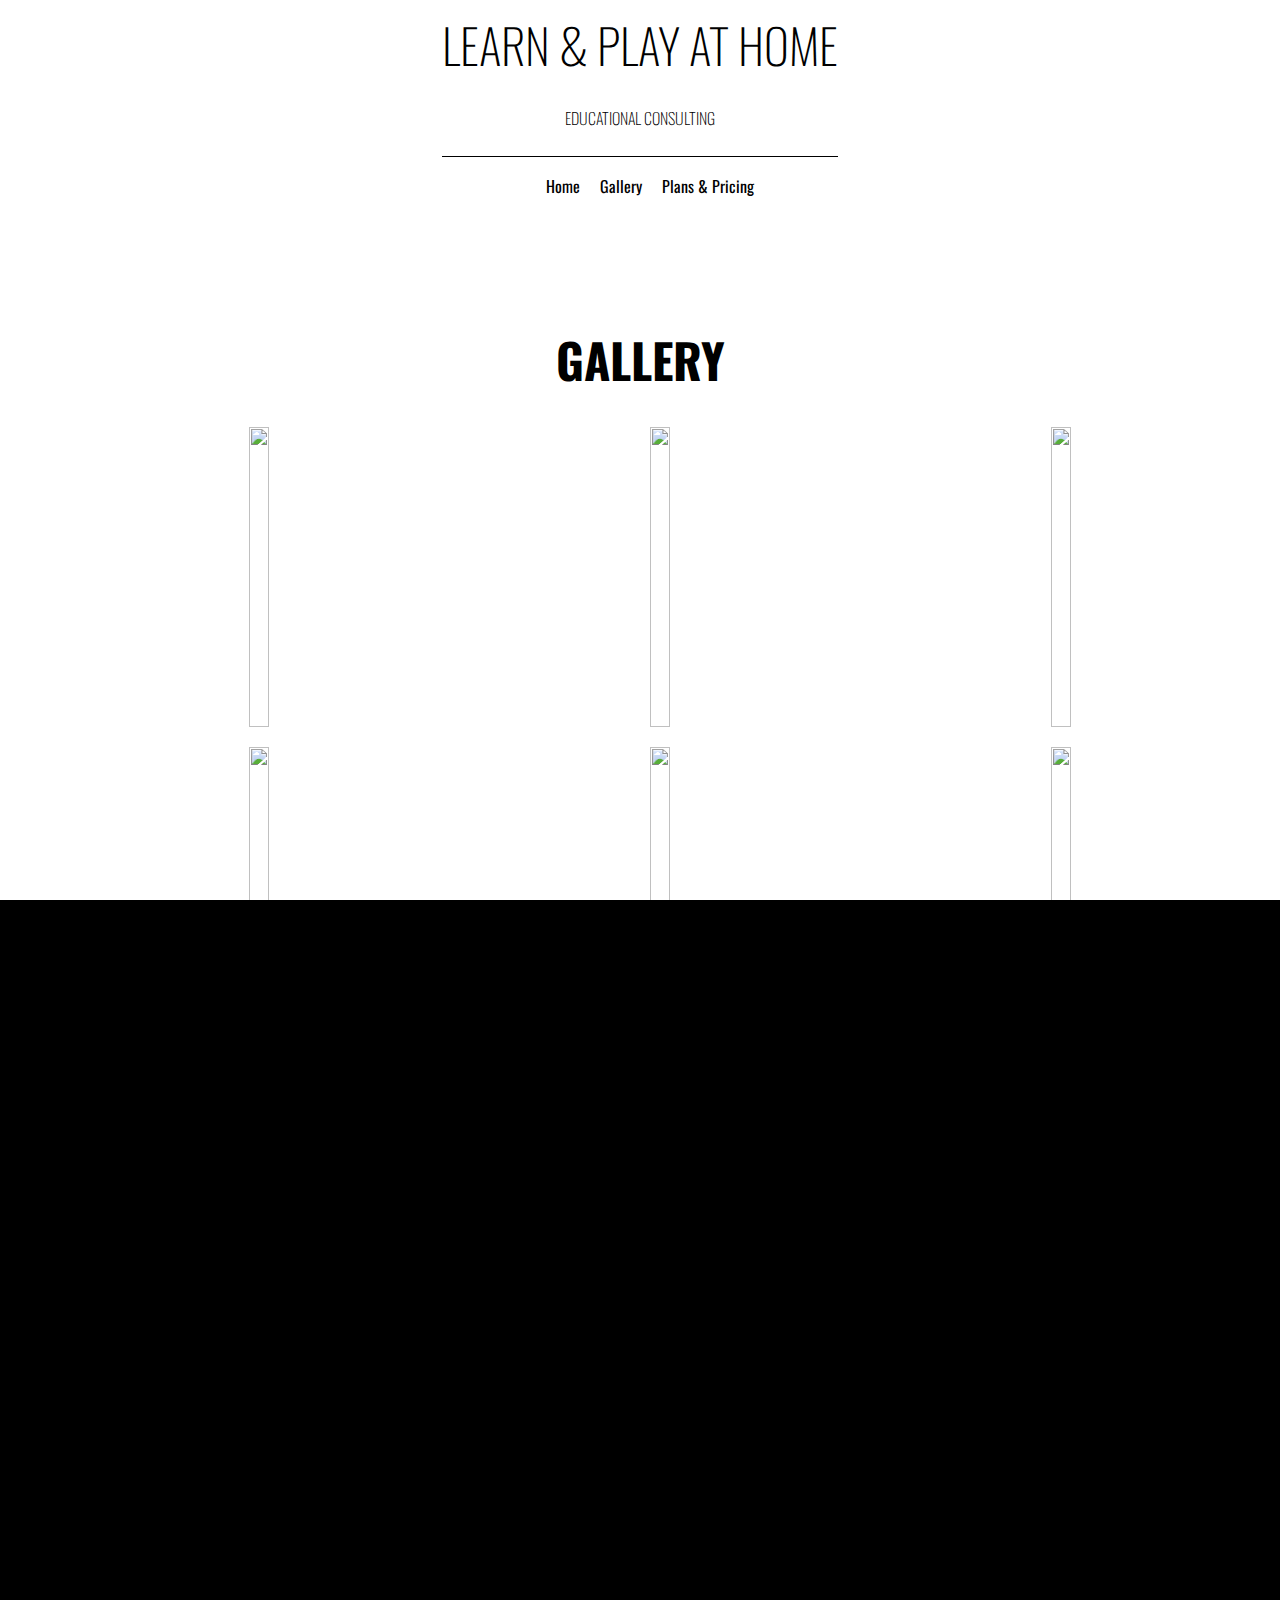
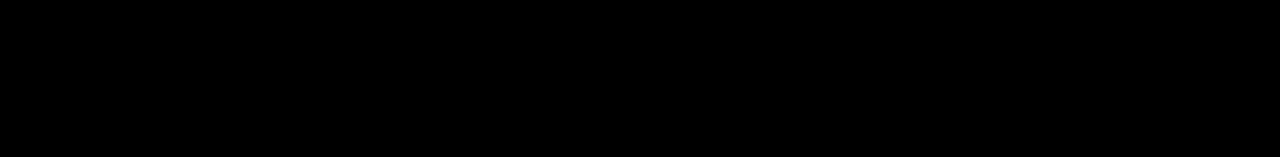
==== gallery.html @ 568ce1bc "Create gallery.html" ====
<!DOCTYPE html>
<html lang="en">

<head>
    <meta charset="UTF-8">
    <meta name="viewport" content="width=device-width, initial-scale=1.0">
    <title>Gallery Page</title>
    <link rel="stylesheet" href="css/reset.css">
    <link rel="stylesheet" href="css/styles.css">
    <link rel="stylesheet" href="https://stackpath.bootstrapcdn.com/font-awesome/4.7.0/css/font-awesome.min.css" integrity="sha384-wvfXpqpZZVQGK6TAh5PVlGOfQNHSoD2xbE+QkPxCAFlNEevoEH3Sl0sibVcOQVnN" crossorigin="anonymous">
</head>

<body data-barba="wrapper">
    <div class="loading-bg"></div>
    <body data-barba="wrapper">
        <div class="loading-bg"></div>
        <header>
          <div class="logo">
            <a href="index.html">Learn & Play at home</a>
            <p>Educational Consulting</p>
          </div>
        </header>
        <div class="menu">
            <ul>
                <li>
                <a href="index.html">Home</a>
                </li>
                <li>
                <a href="gallery.html">Gallery</a>
                </li>
                <li>
                <a href="price.html">Plans & Pricing</a>
                </li>
            </ul>
        </div>
    <main data-barba="container" data-barba-namespace="gallery">
        <section id="gallery">
            <div class="container">
                <div class="content-area">
                    <div class="white-bg">
                        <h2>Gallery</h2>
                        <ul>
                            <li>
                                <div class="hover-bg"></div>
                                <div class="details">
                                    <a href="#"> Semiotics paleo seitan, nulla in sriracha kogi YOLO craft beer gluten-free flexitarian...
                                    </a>
                                </div>
                                <img src="https://images.pexels.com/photos/3933101/pexels-photo-3933101.jpeg?auto=compress&cs=tinysrgb&dpr=2&h=750&w=1260">
                            </li>
                            <li>
                                <div class="hover-bg"></div>
                                <div class="details">
                                    <a href="#">
                                        Baby polaroid mlkshk artisan pabst, Authentic 90's sustainable meggings celiac man bun...
                                    </a>
                                </div>
                                <img src="https://cdn.filestackcontent.com/DquOOYdqQtu7U9VpD7Y2">
                            </li>
                            <li>
                                <div class="hover-bg"></div>
                                <div class="details">
                                    <a href="#"> Semiotics paleo seitan, nulla in sriracha kogi YOLO craft beer gluten-free flexitarian...
                                    </a>
                                </div>
                                <img src="https://cdn.filestackcontent.com/dFwRO2UQ6W1QoJyOhXRO">
                            </li>
                            <li>
                                <div class="hover-bg"></div>
                                <div class="details">
                                    <a href="#"> 
                                        Semiotics paleo seitan, nulla in sriracha kogi YOLO craft beer gluten-free flexitarian...      
                                    </a>
                                </div>
                                <img src="https://cdn.filestackcontent.com/KwvYU16jQZW1vVUn7u42">
                            </li>
                            <li>
                                <div class="hover-bg"></div>
                                <div class="details">
                                    <a href="#">
                                        Baby polaroid mlkshk artisan pabst, Authentic 90's sustainable meggings celiac man bun...
                                    </a>
                                </div>
                                <img src="https://cdn.filestackcontent.com/wI79PgsySoqKZlxid8R5">
                            </li>
                            <li>
                                <div class="hover-bg"></div>
                                <div class="details">
                                    <a href="#">
                                        Baby polaroid mlkshk artisan pabst, Authentic 90's sustainable meggings celiac man bun...
                                    </a>
                                </div>
                                <img src="https://cdn.filestackcontent.com/JzerRfTGQEaBUhSejL1G">
                            </li>
                            <li>
                                <div class="hover-bg"></div>
                                <div class="details">
                                    <a href="#">
                                        Baby polaroid mlkshk artisan pabst, Authentic 90's sustainable meggings celiac man bun...
                                    </a>
                                </div>
                                <img src="https://cdn.filestackcontent.com/fwUXJ6MGR8qcTS5k1k7x">
                            </li>
                            <li>
                                <div class="hover-bg"></div>
                                <div class="details">
                                    <a href="#">
                                        Baby polaroid mlkshk artisan pabst, Authentic 90's sustainable meggings celiac man bun...
                                    </a>
                                </div>
                                <img src="https://cdn.filestackcontent.com/hzdGw1tgTNcNDfdyECkQ">
                            </li>
                            <li>
                                <div class="hover-bg"></div>
                                <div class="details">
                                    <a href="#">
                                        Baby polaroid mlkshk artisan pabst, Authentic 90's sustainable meggings celiac man bun...
                                    </a>
                                </div>
                                <img src="https://cdn.filestackcontent.com/t8L5awZQSR2bnCO1Zm9y">
                            </li>
                        </ul>
                    </div>
                </div>
            </div>
        </section>

        <footer>
            <div class="container">
              <div class="social-media">
                <a>
                  <i class="fa fa-facebook" aria-hidden="true"></i>
                </a>
                <a>
                  <i class="fa fa-twitter" aria-hidden="true"></i>
                </a>
                <a>
                  <i class="fa fa-instagram" aria-hidden="true"></i>
                </a>
              </div>
              <div class="copywrite">
                <p>
                  ©2020 by Learn & Play. Proudly created by Emmanuel G. Marquez
                </p>
              </div>
            </div>
          </footer>
    </main>

    <script src="https://unpkg.com/@barba/core"></script>
    <script src="https://cdnjs.cloudflare.com/ajax/libs/gsap/3.5.1/gsap.min.js"></script>
    <script src="js/app.js"></script>
</body>

</html>
---- css/styles.css ----
@import url('https://fonts.googleapis.com/css2?family=Manrope:wght@200;300;400;500;600;700;800&display=swap');
@import url('https://fonts.googleapis.com/css2?family=Oswald:wght@200;300;400;500;600;700&display=swap');

* {
  font-family: 'Oswald', sans-serif;
  box-sizing: border-box;
}

html {
  font-family: 'Oswald', sans-serif;
  height: 100vh;
  max-width: 2400px;
  overflow-x: hidden;
  margin: 0 auto;
}

body {
  background-color: white;
  
}

.loading-bg {
  background: black;
  position: fixed;
  top: 0;
  left: 0;
  height: 100vh;
  width: 100vw;
  z-index: 100;
  transform: translate(0, 100%);
}

header {
  display: flex;
  align-items: center;
  height: 150px;
}

header .logo {
  font-weight: 200;
  text-transform: uppercase;
  margin: 0 auto;
  font-size: 3rem;
}

header .logo a {
  color: black;
  text-decoration: none;
}

header .logo p {
  padding: 26px 0 26px 0;
  border-bottom: 1px solid black;
  margin: 0 auto;
  font-size: 1rem;
  text-align: center;
  color: black;
  text-decoration: none;
}

 .menu ul {
  display: flex;
  justify-content: center;
  align-items: center;
}

 .menu ul li {
  display: flex;
  justify-content: center;
  align-items: center;
}

.menu li a {
  
  font-size: 1rem;
  color: black;
  text-decoration: none;
  padding-right: 20px;
}


#home{
  padding-top: 30px;
  width: 100%;
}
#home .wrapper{
  height: 50vh;
}
#home .parallax{
  background-image: url("https://images.unsplash.com/photo-1574175679797-9fc9eade1450?ixid=MXwxMjA3fDB8MHxwaG90by1wYWdlfHx8fGVufDB8fHw%3D&ixlib=rb-1.2.1&auto=format&fit=crop&w=2851&q=80");
  height: 100%;
  background-attachment: fixed;
  background-position: center;
  background-repeat: no-repeat;
  background-size: cover;
}

#home .quote {
  padding: 100px 0 0 0;
  display: flex;
  justify-content: center;
  align-items: center;
}

#home .quote i{
  font-weight: 2;
  font-size: 1.5rem;
}

#home .quote span{
  padding-top: 12px;
  display: block;
  font-weight: 400;
  font-size: 1rem;
  text-align: center;
}



/* Scroll Section */
#main-services{
  padding-top: 150px;
}

#main-services .black-bg{
  height: 80vh;
  display: flex;
  justify-content: center;
  align-items: center;
  color: white;
}

#main-services .container{
  
  display: grid;
      grid-template-columns: 50% 50%;
}

#main-services .text{
  padding: 80px 0 0 80px;
  width: 80%;
}

#main-services h2{
  font-size: 3rem;
  color: black;
  text-transform: uppercase;
  margin-bottom: 5rem;
}
#main-services p{
  line-height: 3rem;
  font-size: 1.3rem;
  font-weight: 200;
  color: black;
  margin-bottom: 5rem;
}

#main-services img{
  width: 100%;
  object-fit: cover;
}

#main-services .services{
  display: grid;
  color: white;
  min-width: 1200px;
  width: 100%;
  grid-template-columns: repeat(3, 1fr);
  /* background: red; */
}

#main-services .services .service{
  display: flex;
  justify-content: center;
  align-items: center;
  flex-direction: column;
}

#main-services .services h3{
  font-size: 1.6rem;
}

#main-services .services .service .icon-circle{
  background: rgba(255, 255, 255, .4);
  height: 100px;
  width: 100px;
  display: flex;
  align-items: center;
  justify-content: center;
  border-radius: 50%;
  margin-bottom: 2rem;
}



/* SERVICES SECTION */
#services {
  height: 100vh;
  display: flex;
  align-items: center;
} 

#services .breakdown{
  justify-content: center;
  display: grid;
  grid-template-columns: 28% 28% 28%;
  grid-gap: 30px;
} 

#services .breakdown .service1{
  box-shadow: 10px 10px 45px rgba(69,87,92,.15);
  padding: 100px 40px 150px 40px;
  border-radius: 8px;
  transition: .5s ease;
} 

#services .breakdown .service1:hover{
  transform: translateY(-30px);
} 

#services .breakdown .service1 h6{
  color: black;
  text-align: center;
  font-weight: 500;
  font-size: 30px;
  margin-bottom: 20px;
} 

#services .breakdown .service1 p{
  color: black;
  line-height: 2rem;
  font-size: 1.3rem;
  font-weight: 200;
  text-align: center;
} 

#services .breakdown .service1 img{
  padding-top: 110px;
  display: block;
  margin: 0 auto;
  object-fit: contain;
  height: 70%;
  width: 70%;
} 

#services .breakdown .service2{
  box-shadow: 10px 10px 45px rgba(69,87,92,.15);
  padding: 100px 40px 0px 40px;
  border-radius: 8px;
  transition: .5s ease;
  
} 

#services .breakdown .service2:hover{
  transform: translateY(-30px);
} 

#services .breakdown .service2 h6{
  text-align: center;
  font-weight: 500;
  font-size: 30px;
  margin-bottom: 20px;
} 

#services .breakdown .service2 p{
  color: #000000;
  line-height: 2rem;
  font-size: 1.3rem;
  font-weight: 200;
  text-align: center;
}

#services .breakdown .service2 img{
  display: block;
  margin: 0 auto;
  height: 70%;
  width: 70%;
  object-fit: contain;
} 

#services .breakdown .service3{
  box-shadow: 10px 10px 45px rgba(69,87,92,.15);
  padding: 100px 40px 80px 40px;
  border-radius: 8px;
  transition: .5s ease;
  
} 

#services .breakdown .service3:hover{
  transform: translateY(-30px);
} 

#services .breakdown .service3 h6{
  text-align: center;
  font-weight: 500;
  font-size: 30px;
  margin-bottom: 20px;
} 

#services .breakdown .service3 p{
  color: black;
  line-height: 2rem;
  font-size: 1.3rem;
  font-weight: 200;
  text-align: center;
}

#services .breakdown .service3 img{
  padding-top: 70px;
  display: block;
  margin: 0 auto;
  object-fit: contain;
  height: 70%;
  width: 70%;
} 



/* TESTIMONIAL SECTION */
#testimonial-section{
  height: 50vh;
  display: flex;
  align-items: center;
  justify-content: center;
}

#testimonial-section .testimonials{
  justify-content: center;
  display: grid;
  grid-template-columns: 20% 20% 20%;
  grid-gap: 150px;
}

#testimonial-section .test1 img{
  display: block;
  margin: 0 auto;
  border-radius: 100%;
  height: 200px;
}

#testimonial-section .test2 img{
  display: block;
  margin: 0 auto;
  border-radius: 100%;
  height: 200px;
}

#testimonial-section .test3 img{
  display: block;
  margin: 0 auto;
  border-radius: 100%;
  height: 200px;
}

#testimonial-section .testimonials p{
  padding: 20px 0;
  color: black;
  line-height: 2rem;
  font-size: 1.0rem;
  font-weight: 200;
  text-align: center;
}

#testimonial-section .testimonials h6{
  text-align: center;
}



/* FOOTER SECTION */
footer{
  padding: 200px 0 40px 0;
  display: flex;
  align-items: center;
  justify-content: center;
}

footer .subscribe-form{
  text-align: center;
}

footer .subscribe-form h5{
  font-weight: 200;
  font-size: 1.2rem;
  text-align: center;
  padding-bottom: 20px;
}

footer input{
  width: 100%;
  display: block;
  margin: 0 auto;
  background: transparent;
  font-size: 1rem;
  border: none;
  border-bottom: 1px solid rgba(0, 0, 0, 0.2);
  margin-bottom: 20px;
  font-weight: 100;
  color: grey;
}

footer .btn{
  padding: 10px;
  background-color: black;
  display: inline-block;
  width: 100%;
}

footer .btn a{
  color: white;
  
}

footer .subscribe-form p{
  padding: 30px 0 20px 0;
  font-weight: 200;
  font-size: 1.2rem;
  text-align: center;
}

footer .social-media{
  display: block;
  text-align: center;
  padding-bottom: 20px;
}

footer .social-media i{
  font-size: 1.5em;
  padding: 10px 10px;
  color: #000000;
}

footer .copywrite p{
  font-size: .9rem;
  font-weight: 200;
  padding: 5 0px 0;
}





















  /* GALLERY PAGE */
#gallery .content-area {
  min-height: calc(100vh - 90px);
}

#gallery .white-bg {
  background: white;
  padding: 20px;
}

#gallery .white-bg h2 {
  text-transform: uppercase;
  padding-top: 50px;
  font-size: 3rem;
  margin-bottom: 2rem;
  text-align: center;
}

#gallery .white-bg ul {
  display: grid;
  grid-template-columns: repeat(3, 1fr);
  gap: 20px;
}

#gallery .white-bg ul li {
  justify-self: center;
  align-self: center;
  position: relative;
  height: 300px;
  overflow: hidden;
}

#gallery .white-bg ul li .hover-bg {
  position: absolute;
  top: 0;
  left: 0;
  width: 100%;
  height: 300px;
  
  transition: all .4s ease-in-out;
  cursor: pointer;
}

#gallery .white-bg ul li:hover .hover-bg{
  background: rgba(0, 0, 0, 0.5);
  }

#gallery .white-bg ul li .details {
  transition: all 0.4s ease-in-out;
  opacity: 0;
  padding: 30px;
  position: absolute;
  top: 0;
  left: 0;
  bottom: 0;
  right: 0;
  display: flex;
  justify-content: center;
  align-items: center;
  font-size: 1.5rem;
  font-weight: 300;
  text-align: center;
}

#gallery .white-bg ul li .details a{
  color: white;
  text-decoration: none;
}

#gallery .white-bg ul li:hover .details{
 opacity: 1;
  }

#gallery .white-bg img {
  width: 100%;
  height: 300px;
  object-fit: cover;
  object-position: center;
}

#gallery .white-bg img {
  width: 100%;
  height: 300px;
  object-fit: cover;
  object-position: center;
}



















/* PRICE PAGE */
#price {
  display: flex;
  justify-content: center;
  align-items: center;
} 

#price .wrapper{
  text-align: center;
}

#price .wrapper h2{
  text-transform: uppercase;
  padding: 100px 0 40px 0;
  font-size: 3rem;
  margin-bottom: 2rem;
  text-align: center;
}

#price .breakdown{
  
  justify-content: center;
  align-items: center;
  display: grid;
  grid-template-columns: 28% 28% 28%;
  grid-gap: 30px;
} 

#price .breakdown .service1{
  box-shadow: 10px 10px 45px rgba(69,87,92,.15);
  padding: 80px 40px 80px 40px;
  border-radius: 8px;
  transition: .5s ease;
} 

#price .breakdown .service1:hover{
  transform: translateY(-30px);
} 

#price .breakdown .service1 h1{
  padding: 10px 0;
  color: black;
  text-align: center;
  font-weight: 400;
  font-size: 5rem;
} 

#price .breakdown .service1 h1 span{
  color: black;
  vertical-align: super;
  font-weight: 300;
  font-size: 2rem;
} 

#price .breakdown .service1 .small-text{
  color: rgba(0, 0, 0, 0.6);
  font-weight: 300;
  font-size: .9rem;
}

#price .breakdown .service1 p{
  color: black;
  line-height: 2rem;
  font-size: 1.2rem;
  font-weight: 200;
  text-align: center;
}

#price .breakdown .service1 .btn{
  margin: 40px 0 40px 0;
  padding: 5px 0;
  background-color: #34568B;
  line-height: 2rem;
  font-size: 1.2rem;
  font-weight: 200;
  text-align: center;
}

#price .breakdown .service1 .btn:hover{
  background-color: #7FCDCD;
}

#price .breakdown .service1 a{
  text-decoration: none;
  color: white;
  line-height: 2rem;
  font-size: 1.2rem;
  font-weight: 200;
  text-align: center;
}

#price .breakdown .service1 .features{
  color: black;
  line-height: 2rem;
  font-size: 1.2rem;
  font-weight: 200;
  text-align: center;
}

#price .breakdown .service1 .features i{
  color: green;
  padding: 0 5px 10px 0;
}

#price .breakdown .service2{
  box-shadow: 10px 10px 45px rgba(69,87,92,.15);
  padding: 80px 40px 80px 40px;
  border-radius: 8px;
  transition: .5s ease;
} 

#price .breakdown .service2:hover{
  transform: translateY(-30px);
} 

#price .breakdown .service2 h1{
  padding: 10px 0;
  color: black;
  text-align: center;
  font-weight: 400;
  font-size: 5rem;
} 

#price .breakdown .service2 h1 span{
  color: black;
  vertical-align: super;
  font-weight: 300;
  font-size: 2rem;
} 

#price .breakdown .service2 .small-text{
  color: rgba(0, 0, 0, 0.6);
  font-weight: 300;
  font-size: .9rem;
}

#price .breakdown .service2 p{
  color: black;
  line-height: 2rem;
  font-size: 1.2rem;
  font-weight: 200;
  text-align: center;
}

#price .breakdown .service2 .btn{
  margin: 40px 0 40px 0;
  padding: 5px 0;
  background-color: #34568B;
  line-height: 2rem;
  font-size: 1.2rem;
  font-weight: 200;
  text-align: center;
}

#price .breakdown .service2 .btn:hover{
  background-color: #7FCDCD;
}

#price .breakdown .service2 a{
  text-decoration: none;
  color: white;
  line-height: 2rem;
  font-size: 1.2rem;
  font-weight: 200;
  text-align: center;
}

#price .breakdown .service2 .features{
  color: black;
  line-height: 2rem;
  font-size: 1.2rem;
  font-weight: 200;
  text-align: center;
}

#price .breakdown .service2 .features i{
  color: green;
  padding: 0 5px 10px 0;
} 

#price .breakdown .service3{
  box-shadow: 10px 10px 45px rgba(69,87,92,.15);
  padding: 80px 40px 80px 40px;
  border-radius: 8px;
  transition: .5s ease;
} 

#price .breakdown .service3:hover{
  transform: translateY(-30px);
} 

#price .breakdown .service3 h1{
  padding: 10px 0;
  color: black;
  text-align: center;
  font-weight: 400;
  font-size: 5rem;
} 

#price .breakdown .service3 h1 span{
  color: black;
  vertical-align: super;
  font-weight: 300;
  font-size: 2rem;
} 

#price .breakdown .service3 .small-text{
  color: rgba(0, 0, 0, 0.6);
  font-weight: 300;
  font-size: .9rem;
}

#price .breakdown .service3 p{
  color: black;
  line-height: 2rem;
  font-size: 1.2rem;
  font-weight: 200;
  text-align: center;
}

#price .breakdown .service3 .btn{
  margin: 40px 0 40px 0;
  padding: 5px 0;
  background-color: #34568B;
  line-height: 2rem;
  font-size: 1.2rem;
  font-weight: 200;
  text-align: center;
}

#price .breakdown .service3 .btn:hover{
  background-color: #7FCDCD;
}

#price .breakdown .service3 a{
  text-decoration: none;
  color: white;
  line-height: 2rem;
  font-size: 1.2rem;
  font-weight: 200;
  text-align: center;
}

#price .breakdown .service3 .features{
  color: black;
  line-height: 2rem;
  font-size: 1.2rem;
  font-weight: 200;
  text-align: center;
}

#price .breakdown .service3 .features i{
  color: green;
  padding: 0 5px 10px 0;
}
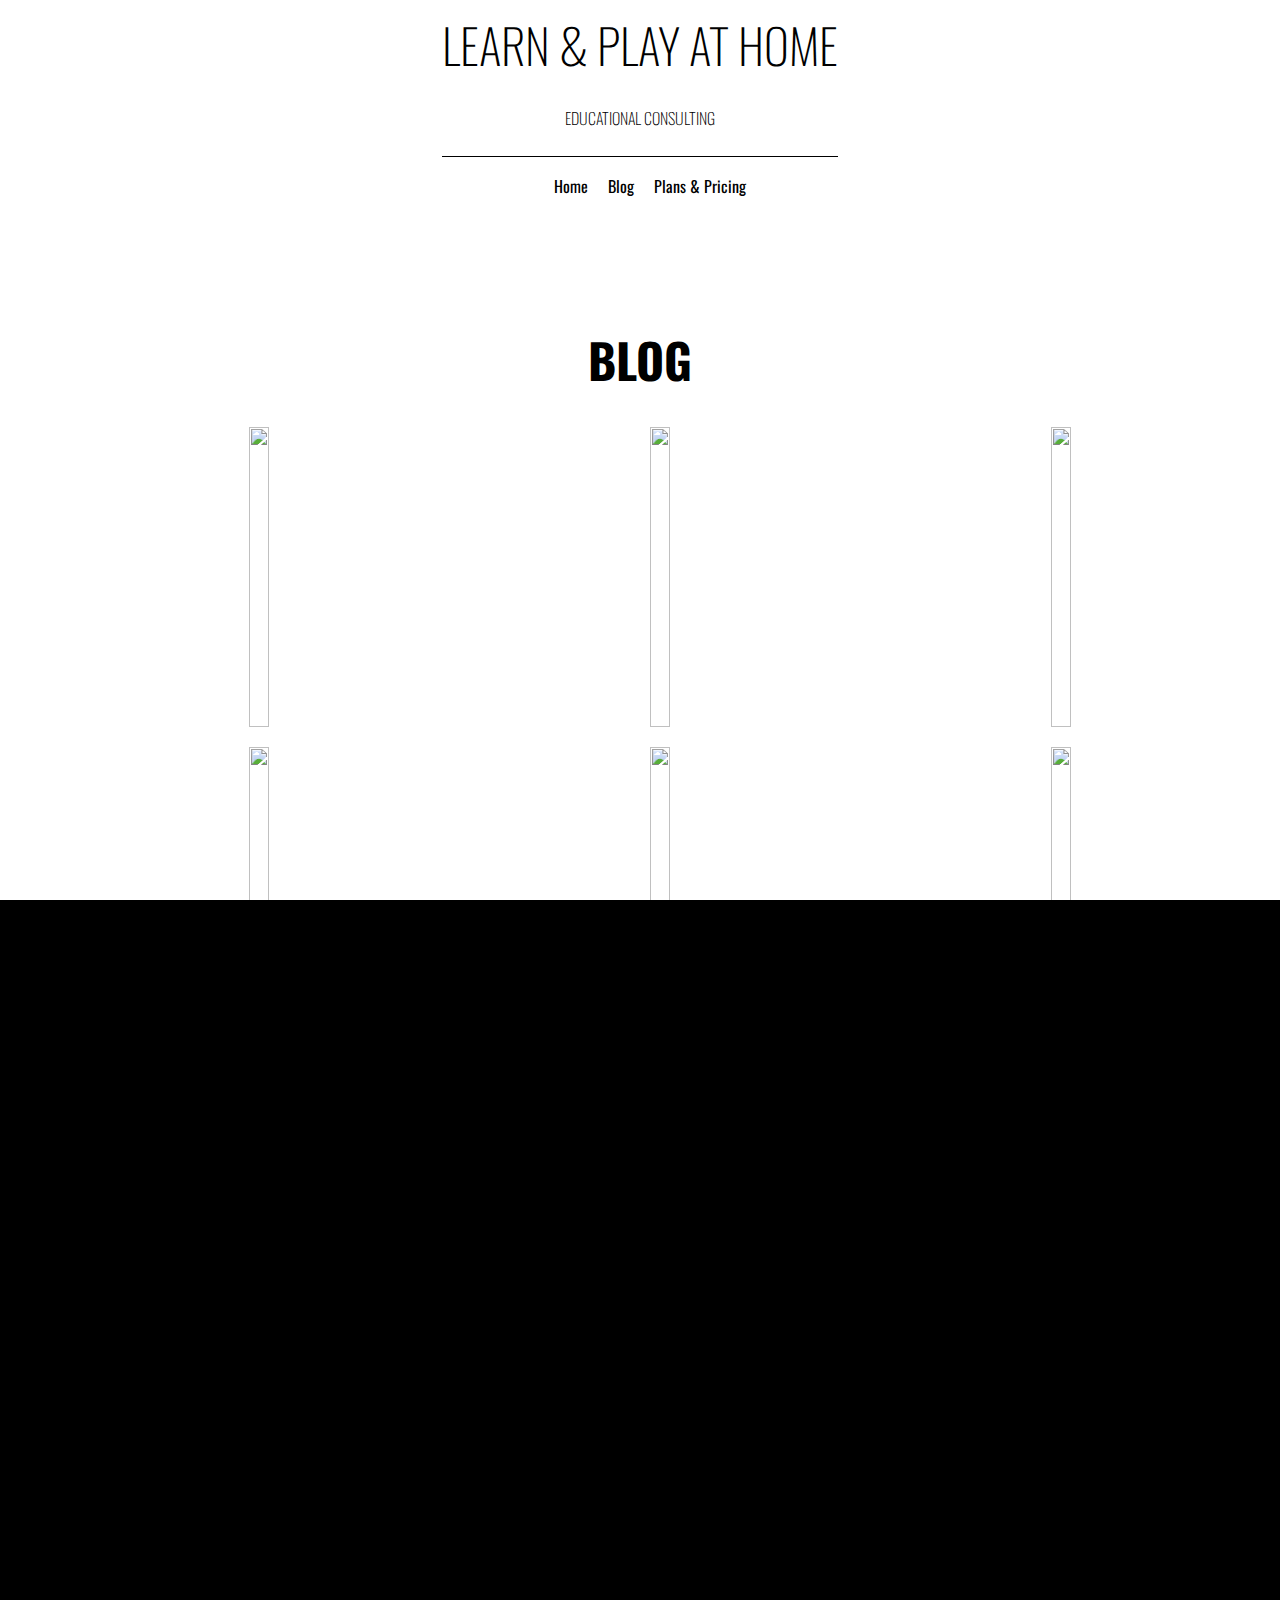
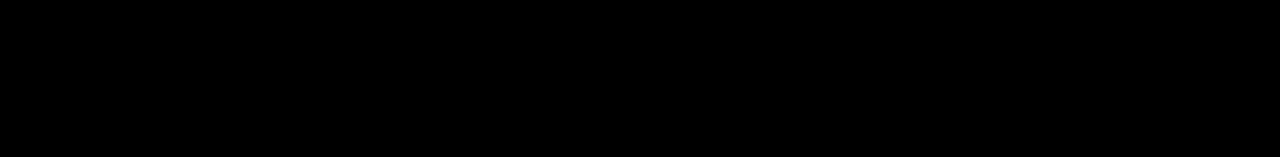
==== commit 7f0ed344: "Update gallery.html" ====
--- a/gallery.html
+++ b/gallery.html
@@ -26,7 +26,7 @@
                 <a href="index.html">Home</a>
                 </li>
                 <li>
-                <a href="gallery.html">Gallery</a>
+                <a href="gallery.html">Blog</a>
                 </li>
                 <li>
                 <a href="price.html">Plans & Pricing</a>
@@ -38,7 +38,7 @@
             <div class="container">
                 <div class="content-area">
                     <div class="white-bg">
-                        <h2>Gallery</h2>
+                        <h2>Blog</h2>
                         <ul>
                             <li>
                                 <div class="hover-bg"></div>
@@ -55,7 +55,7 @@
                                         Baby polaroid mlkshk artisan pabst, Authentic 90's sustainable meggings celiac man bun...
                                     </a>
                                 </div>
-                                <img src="https://cdn.filestackcontent.com/DquOOYdqQtu7U9VpD7Y2">
+                                <img src="https://images.unsplash.com/photo-1496661030948-768b250bfa93?ixid=MXwxMjA3fDB8MHxwaG90by1wYWdlfHx8fGVufDB8fHw%3D&ixlib=rb-1.2.1&auto=format&fit=crop&w=3163&q=80">
                             </li>
                             <li>
                                 <div class="hover-bg"></div>
@@ -63,7 +63,7 @@
                                     <a href="#"> Semiotics paleo seitan, nulla in sriracha kogi YOLO craft beer gluten-free flexitarian...
                                     </a>
                                 </div>
-                                <img src="https://cdn.filestackcontent.com/dFwRO2UQ6W1QoJyOhXRO">
+                                <img src="https://images.unsplash.com/photo-1578178111674-18ae16f66465?ixid=MXwxMjA3fDB8MHxwaG90by1wYWdlfHx8fGVufDB8fHw%3D&ixlib=rb-1.2.1&auto=format&fit=crop&w=3149&q=80">
                             </li>
                             <li>
                                 <div class="hover-bg"></div>
@@ -72,7 +72,7 @@
                                         Semiotics paleo seitan, nulla in sriracha kogi YOLO craft beer gluten-free flexitarian...      
                                     </a>
                                 </div>
-                                <img src="https://cdn.filestackcontent.com/KwvYU16jQZW1vVUn7u42">
+                                <img src="https://images.unsplash.com/photo-1527620743113-fac8dd0f8d17?ixid=MXwxMjA3fDB8MHxwaG90by1wYWdlfHx8fGVufDB8fHw%3D&ixlib=rb-1.2.1&auto=format&fit=crop&w=3134&q=80">
                             </li>
                             <li>
                                 <div class="hover-bg"></div>
@@ -81,7 +81,7 @@
                                         Baby polaroid mlkshk artisan pabst, Authentic 90's sustainable meggings celiac man bun...
                                     </a>
                                 </div>
-                                <img src="https://cdn.filestackcontent.com/wI79PgsySoqKZlxid8R5">
+                                <img src="https://images.unsplash.com/photo-1575640369488-f533a560736d?ixid=MXwxMjA3fDB8MHxwaG90by1wYWdlfHx8fGVufDB8fHw%3D&ixlib=rb-1.2.1&auto=format&fit=crop&w=3150&q=80">
                             </li>
                             <li>
                                 <div class="hover-bg"></div>
@@ -90,7 +90,7 @@
                                         Baby polaroid mlkshk artisan pabst, Authentic 90's sustainable meggings celiac man bun...
                                     </a>
                                 </div>
-                                <img src="https://cdn.filestackcontent.com/JzerRfTGQEaBUhSejL1G">
+                                <img src="https://images.unsplash.com/photo-1596064459298-e41e6c08fa7f?ixid=MXwxMjA3fDB8MHxwaG90by1wYWdlfHx8fGVufDB8fHw%3D&ixlib=rb-1.2.1&auto=format&fit=crop&w=3134&q=80">
                             </li>
                             <li>
                                 <div class="hover-bg"></div>
@@ -99,7 +99,7 @@
                                         Baby polaroid mlkshk artisan pabst, Authentic 90's sustainable meggings celiac man bun...
                                     </a>
                                 </div>
-                                <img src="https://cdn.filestackcontent.com/fwUXJ6MGR8qcTS5k1k7x">
+                                <img src="https://images.unsplash.com/photo-1606787842514-a7998e6bee38?ixid=MXwxMjA3fDF8MHxwaG90by1wYWdlfHx8fGVufDB8fHw%3D&ixlib=rb-1.2.1&auto=format&fit=crop&w=3150&q=80">
                             </li>
                             <li>
                                 <div class="hover-bg"></div>
@@ -108,7 +108,7 @@
                                         Baby polaroid mlkshk artisan pabst, Authentic 90's sustainable meggings celiac man bun...
                                     </a>
                                 </div>
-                                <img src="https://cdn.filestackcontent.com/hzdGw1tgTNcNDfdyECkQ">
+                                <img src="https://images.unsplash.com/photo-1544829832-c8047d6b9d89?ixid=MXwxMjA3fDB8MHxwaG90by1wYWdlfHx8fGVufDB8fHw%3D&ixlib=rb-1.2.1&auto=format&fit=crop&w=3150&q=80">
                             </li>
                             <li>
                                 <div class="hover-bg"></div>
@@ -117,7 +117,7 @@
                                         Baby polaroid mlkshk artisan pabst, Authentic 90's sustainable meggings celiac man bun...
                                     </a>
                                 </div>
-                                <img src="https://cdn.filestackcontent.com/t8L5awZQSR2bnCO1Zm9y">
+                                <img src="https://images.unsplash.com/photo-1484820540004-14229fe36ca4?ixlib=rb-1.2.1&ixid=MXwxMjA3fDB8MHxwaG90by1wYWdlfHx8fGVufDB8fHw%3D&auto=format&fit=crop&w=1534&q=80">
                             </li>
                         </ul>
                     </div>
--- a/css/styles.css
+++ b/css/styles.css
@@ -2,7 +2,6 @@
 @import url('https://fonts.googleapis.com/css2?family=Oswald:wght@200;300;400;500;600;700&display=swap');
 
 * {
-  font-family: 'Oswald', sans-serif;
   box-sizing: border-box;
 }
 
@@ -16,7 +15,6 @@
 
 body {
   background-color: white;
-  
 }
 
 .loading-bg {
@@ -118,11 +116,11 @@
 
 
 /* Scroll Section */
-#main-services{
+#about-me{
   padding-top: 150px;
 }
 
-#main-services .black-bg{
+#about-me .sliding-bg{
   height: 80vh;
   display: flex;
   justify-content: center;
@@ -130,24 +128,23 @@
   color: white;
 }
 
-#main-services .container{
-  
+#about-me .container{
   display: grid;
-      grid-template-columns: 50% 50%;
-}
-
-#main-services .text{
+  grid-template-columns: 50% 50%;
+}
+
+#about-me .text{
   padding: 80px 0 0 80px;
   width: 80%;
 }
 
-#main-services h2{
+#about-me h2{
   font-size: 3rem;
   color: black;
   text-transform: uppercase;
   margin-bottom: 5rem;
 }
-#main-services p{
+#about-me p{
   line-height: 3rem;
   font-size: 1.3rem;
   font-weight: 200;
@@ -155,41 +152,31 @@
   margin-bottom: 5rem;
 }
 
-#main-services img{
+#about-me img{
   width: 100%;
   object-fit: cover;
 }
 
-#main-services .services{
+#about-me .services{
   display: grid;
   color: white;
   min-width: 1200px;
   width: 100%;
   grid-template-columns: repeat(3, 1fr);
-  /* background: red; */
-}
-
-#main-services .services .service{
+}
+
+#about-me .services .service{
   display: flex;
   justify-content: center;
   align-items: center;
   flex-direction: column;
 }
 
-#main-services .services h3{
+#about-me .services h3{
   font-size: 1.6rem;
 }
 
-#main-services .services .service .icon-circle{
-  background: rgba(255, 255, 255, .4);
-  height: 100px;
-  width: 100px;
-  display: flex;
-  align-items: center;
-  justify-content: center;
-  border-radius: 50%;
-  margin-bottom: 2rem;
-}
+
 
 
 
@@ -271,6 +258,7 @@
 }
 
 #services .breakdown .service2 img{
+  padding-top: 60px;
   display: block;
   margin: 0 auto;
   height: 70%;
@@ -356,13 +344,14 @@
   padding: 20px 0;
   color: black;
   line-height: 2rem;
-  font-size: 1.0rem;
+  font-size: 1rem;
   font-weight: 200;
   text-align: center;
 }
 
 #testimonial-section .testimonials h6{
   text-align: center;
+  font-size: 1.1rem;
 }
 
 
@@ -536,12 +525,6 @@
   object-position: center;
 }
 
-#gallery .white-bg img {
-  width: 100%;
-  height: 300px;
-  object-fit: cover;
-  object-position: center;
-}
 
 
 
@@ -581,7 +564,7 @@
 }
 
 #price .breakdown{
-  
+  cursor: pointer;
   justify-content: center;
   align-items: center;
   display: grid;
@@ -601,6 +584,7 @@
 } 
 
 #price .breakdown .service1 h1{
+  margin: 0;
   padding: 10px 0;
   color: black;
   text-align: center;
@@ -677,6 +661,7 @@
 } 
 
 #price .breakdown .service2 h1{
+  margin: 0;
   padding: 10px 0;
   color: black;
   text-align: center;
@@ -753,6 +738,7 @@
 } 
 
 #price .breakdown .service3 h1{
+  margin: 0;
   padding: 10px 0;
   color: black;
   text-align: center;
@@ -816,3 +802,215 @@
   color: green;
   padding: 0 5px 10px 0;
 } 
+
+
+
+
+
+
+
+
+
+
+
+
+
+
+
+
+
+
+
+
+/* --------------------larger*----------------- */
+
+@media only screen and (min-width: 1950px) {
+  #about-me .sliding-bg{
+    padding-top: 450px;
+    height: 80vh;
+    display: flex;
+    justify-content: center;
+    align-items: center;
+    color: white;
+  }
+
+  #about-me img{
+    height: 80%;
+    width: 100%;
+    object-fit: cover;
+  }
+
+  #services .breakdown{
+    grid-gap: 200px;
+  } 
+
+  #services .wrapper{
+    padding: 200px 500px 0 500px;
+  } 
+
+  #services .breakdown .service1 img{
+    padding-top: 150px;
+  } 
+
+  #services .breakdown .service2 img{
+    padding-top: 20px;
+  } 
+
+  #services .breakdown .service3 img{
+    padding-top: 150px;
+  } 
+
+  #testimonial-section .testimonials p{
+    font-size: 1.2rem;
+  }
+
+  #testimonial-section .testimonials h6{
+    font-size: 1.3rem;
+  }
+
+
+
+  #gallery .white-bg h2 {
+    padding: 100px 0 50px 0;
+  }
+
+  #gallery .white-bg img {
+    width: 750px;
+  }
+  
+}
+
+
+
+
+
+/* --------------------tablet*----------------- */ 
+
+@media only screen and (max-width: 1025px) {
+  body{
+    overflow-x: hidden;
+  }
+
+  #home .quote {
+    padding: 100px 100px;
+    display: flex;
+    justify-content: center;
+    align-items: center;
+  }
+
+  #about-me .sliding-bg{
+    padding: 850px 0;
+  }
+
+  #about-me .container{
+    display: block;
+  }
+
+  #services {
+    padding: 1400px 0 700px 0;
+  } 
+
+  #services .breakdown{
+    margin: 0 auto;
+    display: block;
+    width: 70%;
+  } 
+
+  #services .breakdown .service1{ 
+    padding-bottom: 50px;
+    margin-bottom: 50px;
+  } 
+  #services .breakdown .service2{ 
+    padding-bottom: 50px;
+    margin-bottom: 50px;
+  } 
+  #services .breakdown .service3{ 
+    padding-bottom: 50px;
+  } 
+
+  #testimonial-section{
+    padding: 1200px 50px 700px 50px;
+  }
+
+  #testimonial-section .testimonials{
+    display: block;
+  }
+
+  #testimonial-section .test1 img{
+    margin-top: 100px;
+  }
+
+  #testimonial-section .test2 img{
+    margin-top: 100px;
+  }
+  
+  #testimonial-section .test3 img{
+    margin-top: 100px;
+  }
+
+  #price .breakdown{
+    display: block;
+  } 
+}
+
+
+
+
+
+/* // --------------------mobile*----------------- */
+
+@media only screen and (max-width: 600px) {
+  header .logo {
+    text-align: center;
+  }
+
+  header .logo p {
+    border-bottom: 0;
+  }
+
+  #home .quote {
+    text-align: center;
+    padding: 50px 10px 0 10px;
+  }
+
+
+  #about-me{
+    padding-top: 0;
+  }
+
+  #about-me .sliding-bg{
+    padding-top: 620px;
+    height: 20%;
+  }
+
+  #about-me .container{
+    display: block;
+  }
+
+  #about-me .text{
+    padding: 0;
+    text-align: center;
+    width: 100%;
+  }
+
+  #services {
+    padding-top: 600px;
+  } 
+
+  #testimonial-section{
+    padding-top: 1650px;
+  }
+
+  footer{
+    padding: 450px 20px 40px 20px;
+  }
+
+  #gallery .white-bg ul {
+    display: block;
+  }
+
+
+#gallery .white-bg ul li {
+  padding: 20px 0;
+}
+}
